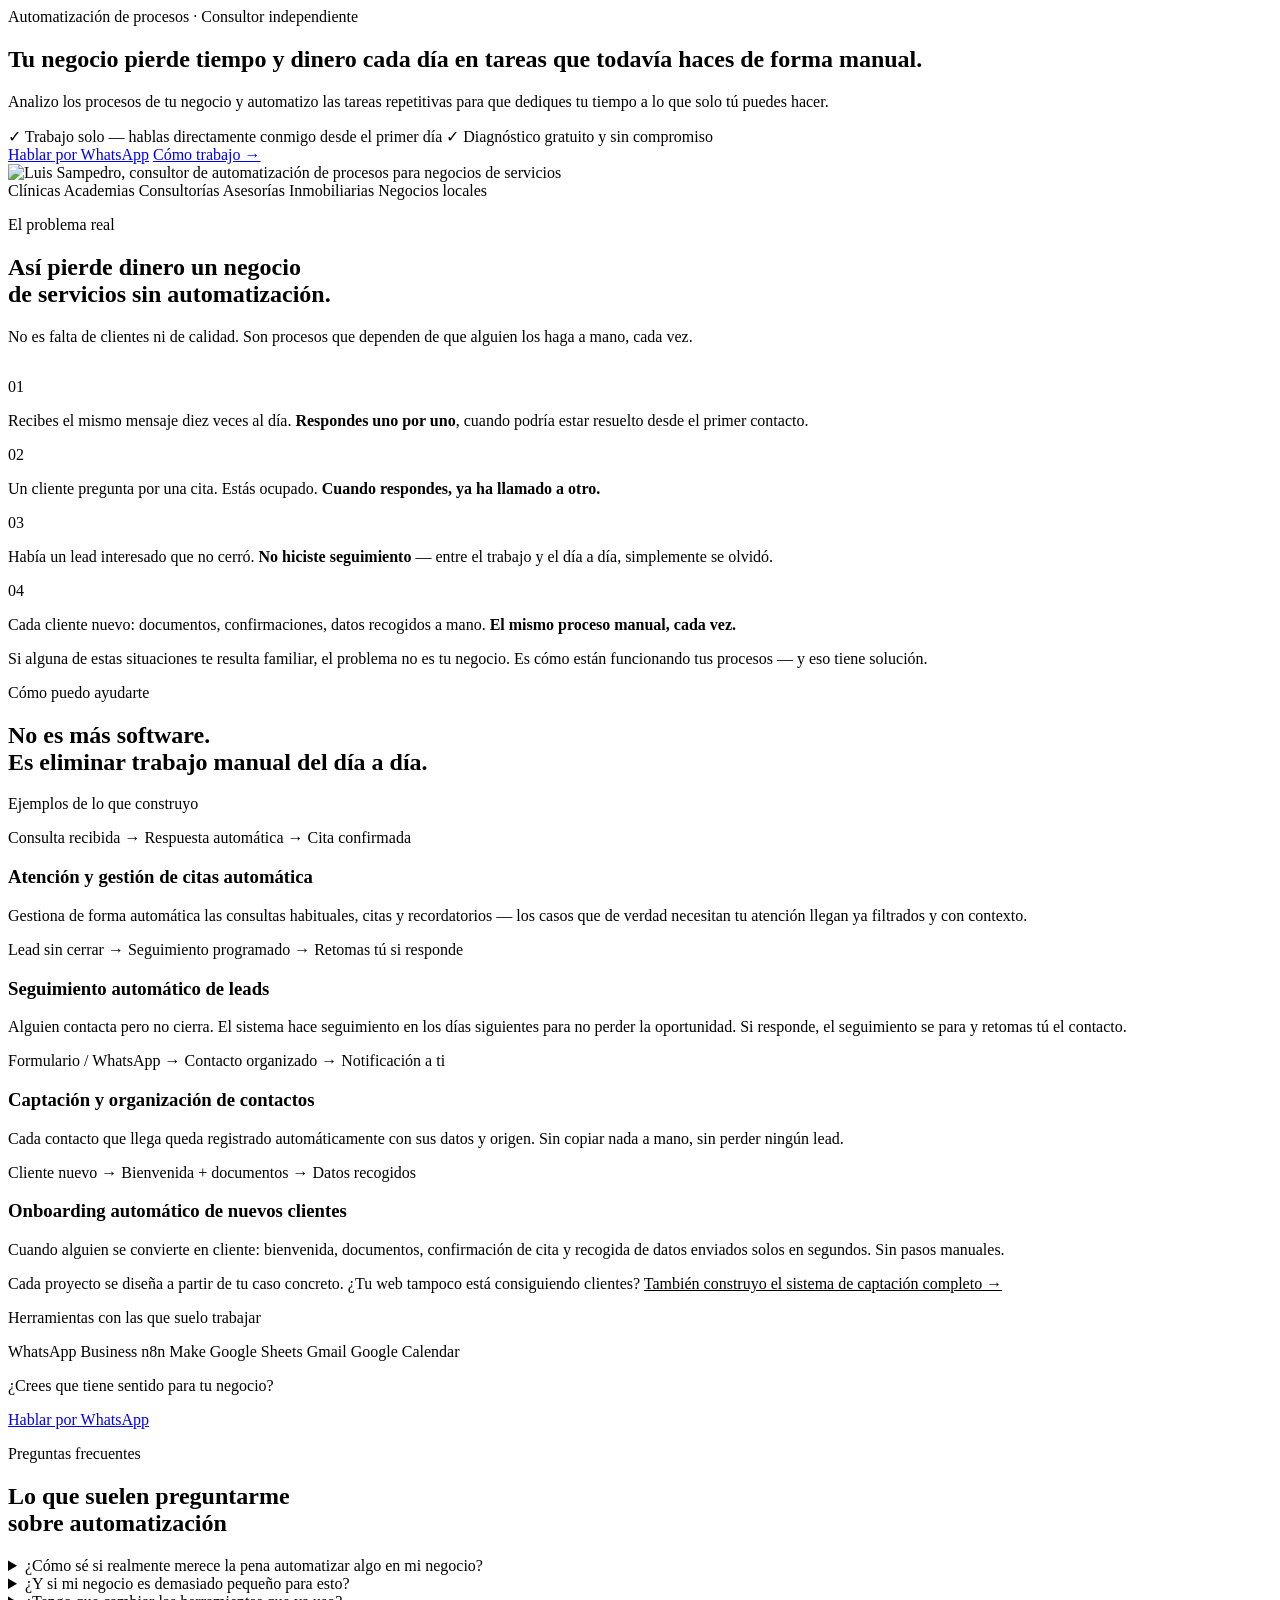
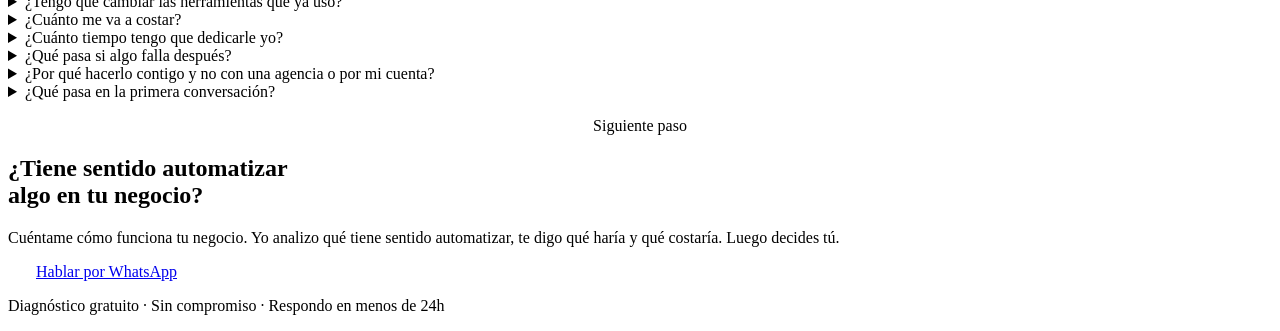
==== src/pages/automatizacion.html @ a7107ffe "Align automation service JSON-LD with current positioning" ====
<!DOCTYPE html>
<html lang="es">
<head>
<!-- INCLUDE:analytics -->
<meta charset="UTF-8" />
<meta name="viewport" content="width=device-width, initial-scale=1.0"/>
<title>Automatización de procesos · Luis Sampedro</title>

<!-- SEO -->
<meta name="description" content="Automatizo procesos de negocios de servicios para eliminar tareas manuales: citas, seguimiento de clientes y más. Diagnóstico gratuito, sin compromiso.">
<meta name="robots" content="index, follow">
<meta name="author" content="Luis Sampedro">
<link rel="canonical" href="https://luissampedro.es/automatizacion">

<!-- Open Graph -->
<meta property="og:title" content="Automatización para negocios de servicios · Luis Sampedro">
<meta property="og:description" content="Automatizaciones a medida para negocios de servicios. Analizo tus procesos y elimino el trabajo manual. Diagnóstico gratuito, sin compromiso.">
<meta property="og:type" content="website">
<meta property="og:url" content="https://luissampedro.es/automatizacion">
<meta property="og:image" content="https://luissampedro.es/preview.jpg">
<meta property="og:image:width" content="1200">
<meta property="og:image:height" content="630">
<meta property="og:image:type" content="image/jpeg">
<meta property="og:locale" content="es_ES">
<meta property="og:site_name" content="Luis Sampedro">

<!-- Twitter Card -->
<meta name="twitter:card" content="summary_large_image">
<meta name="twitter:title" content="Automatización para negocios de servicios · Luis Sampedro">
<meta name="twitter:description" content="Automatizaciones a medida para reducir tareas manuales y mejorar la atención al cliente. Diagnóstico gratuito, sin compromiso.">
<meta name="twitter:image" content="https://luissampedro.es/preview.jpg">

<!-- Structured Data -->
<script type="application/ld+json">
{
  "@context": "https://schema.org",
  "@type": "Service",
  "name": "Automatización de procesos para negocios de servicios",
  "description": "Consultoría independiente de automatización de procesos para negocios de servicios: gestión de citas, seguimiento de leads, captación de contactos y onboarding de clientes. Diagnóstico gratuito y sin compromiso.",
  "url": "https://luissampedro.es/automatizacion",
  "provider": {
    "@type": "ProfessionalService",
    "name": "Luis Sampedro",
    "telephone": "+34627217042",
    "areaServed": "ES",
    "url": "https://luissampedro.es"
  },
  "review": {
    "@type": "Review",
    "author": { "@type": "Person", "name": "Antonio Román" },
    "reviewBody": "Desde que trabajo con Luis noto la diferencia en el día a día: consigo nuevos leads, respondo mucho más rápido y mi web está mejor posicionada, también entre los asistentes de IA. Tengo una presencia digital mucho mejor que antes. Me considero afortunado de que nuestros caminos se hayan cruzado."
  }
}
</script>
<script type="application/ld+json">
{
  "@context": "https://schema.org",
  "@type": "FAQPage",
  "mainEntity": [
    {
      "@type": "Question",
      "name": "¿Cómo sé si realmente merece la pena automatizar algo en mi negocio?",
      "acceptedAnswer": { "@type": "Answer", "text": "No todo proceso merece una automatización. Primero analizo cómo trabajas, qué tareas se repiten y cuánto tiempo o dinero pueden estar costándote; si los números no salen, te lo digo. La idea no es automatizar por automatizar, sino invertir solo donde tenga sentido." }
    },
    {
      "@type": "Question",
      "name": "¿Y si mi negocio es demasiado pequeño para esto?",
      "acceptedAnswer": { "@type": "Answer", "text": "No necesitas ser una empresa grande, pero sí tener algún proceso repetitivo que consuma tiempo o genere trabajo innecesario. Si el volumen es demasiado bajo para que una automatización se amortice, probablemente no te la recomendaré. Prefiero decirte que no compensa antes que venderte algo que no necesitas." }
    },
    {
      "@type": "Question",
      "name": "¿Tengo que cambiar las herramientas que ya uso?",
      "acceptedAnswer": { "@type": "Answer", "text": "En la mayoría de casos, no. Trabajo con las herramientas que ya utilizas —como WhatsApp, email, Google Calendar o hojas de cálculo— y las conecto para que trabajen juntas. La idea es simplificar tu forma de trabajar, no obligarte a empezar de cero." }
    },
    {
      "@type": "Question",
      "name": "¿Cuánto me va a costar?",
      "acceptedAnswer": { "@type": "Answer", "text": "Cada proyecto es diferente, por eso no publico precios fijos. Antes de darte un presupuesto entiendo qué necesitas, qué herramientas intervienen y qué hay que construir; así sabes exactamente qué incluye y cuánto vas a pagar, sin cobros por horas ni sorpresas al final." }
    },
    {
      "@type": "Question",
      "name": "¿Cuánto tiempo tengo que dedicarle yo?",
      "acceptedAnswer": { "@type": "Answer", "text": "Normalmente, una o dos conversaciones cortas para entender cómo trabajas y qué quieres mejorar. Yo me encargo de diseñar, construir y probar la automatización; tú solo tienes que validar que el resultado encaja con tu forma de trabajar. Cuanto más claro esté el proceso, menos tiempo tendrás que dedicarle." }
    },
    {
      "@type": "Question",
      "name": "¿Qué pasa si algo falla después?",
      "acceptedAnswer": { "@type": "Answer", "text": "Las automatizaciones dependen de herramientas externas y, en ocasiones, algo puede cambiar o dejar de funcionar. Si ocurre, reviso qué ha pasado y te indico cómo resolverlo o lo soluciono cuando esté dentro del alcance del proyecto. Antes de contratar sabrás qué soporte está incluido después de la puesta en marcha." }
    },
    {
      "@type": "Question",
      "name": "¿Por qué hacerlo contigo y no con una agencia o por mi cuenta?",
      "acceptedAnswer": { "@type": "Answer", "text": "Porque no parto de una herramienta y busco dónde encajarla: parto de tu proceso y decido qué merece la pena automatizar. Si puedes resolverlo tú mismo de forma sencilla, perfecto; si necesitas un sistema más complejo, te ahorro el tiempo de aprender, probar y mantenerlo por tu cuenta. Trabajas directamente conmigo, sin pasar por varios intermediarios." }
    },
    {
      "@type": "Question",
      "name": "¿Qué pasa en la primera conversación?",
      "acceptedAnswer": { "@type": "Answer", "text": "Nada que tengas que preparar ni contratar. Me cuentas cómo trabajas, qué tareas te quitan tiempo y qué te gustaría mejorar; yo te digo qué veo y si creo que una automatización tiene sentido en tu caso. Si no lo veo claro, también te lo diré." }
    }
  ]
}
</script>

<link rel="icon" href="/favicon.ico">
<link rel="preconnect" href="https://fonts.googleapis.com">
<link rel="preconnect" href="https://fonts.gstatic.com" crossorigin>
<link href="https://fonts.googleapis.com/css2?family=Inter:wght@400;500;600&family=Sora:wght@600;700&display=swap" rel="stylesheet">
<link rel="stylesheet" href="/css/base.css">
<link rel="stylesheet" href="/css/automatizacion.css">
</head>
<body>

<!-- INCLUDE:nav -->

<div class="wrap">

  <!-- 1. HERO -->
  <section class="hero">
    <div class="hero-text">
      <span class="hero-eyebrow fade-up">Automatización de procesos · Consultor independiente</span>
      <h1 class="fade-up">
        Tu negocio pierde <span class="h1-mark">tiempo y dinero</span> cada día en tareas que todavía haces de forma manual.
      </h1>
      <p class="hero-sub fade-up">
        Analizo los procesos de tu negocio y automatizo las tareas repetitivas para que dediques tu tiempo a lo que solo tú puedes hacer.
      </p>
      <div class="hero-checks fade-up">
        <span class="hero-check-item">✓ Trabajo solo — hablas directamente conmigo desde el primer día</span>
        <span class="hero-check-item">✓ Diagnóstico gratuito y sin compromiso</span>
      </div>
      <div class="btn-row fade-up">
        <a class="btn" href="https://wa.me/34627217042?text=Hola%20Luis%2C%20quiero%20hablar%20sobre%20automatizaci%C3%B3n">Hablar por WhatsApp</a>
        <a class="btn-ghost" href="#como-trabajo">Cómo trabajo →</a>
      </div>
    </div>
    <div class="hero-photo">
      <img src="/assets/foto.jpg" alt="Luis Sampedro, consultor de automatización de procesos para negocios de servicios" width="560" height="700">
    </div>
  </section>

</div><!-- /wrap-hero -->

<div class="keywords-strip">
  <div class="kw-inner">
    <span class="kw-item">Clínicas</span>
    <span class="kw-item">Academias</span>
    <span class="kw-item">Consultorías</span>
    <span class="kw-item">Asesorías</span>
    <span class="kw-item">Inmobiliarias</span>
    <span class="kw-item">Negocios locales</span>
  </div>
</div>

<div class="wrap">

  <!-- 2. PROBLEMA -->
  <section class="section-problema">
    <p class="sec-label">El problema real</p>
    <h2 class="sec-title">Así pierde dinero un negocio<br>de servicios sin automatización.</h2>
    <p class="sec-sub" style="margin-bottom:32px;">No es falta de clientes ni de calidad. Son procesos que dependen de que alguien los haga a mano, cada vez.</p>

    <div class="problema-signals reveal">
      <div class="signal-item">
        <span class="signal-num">01</span>
        <p class="signal-text">Recibes el mismo mensaje diez veces al día. <strong>Respondes uno por uno</strong>, cuando podría estar resuelto desde el primer contacto.</p>
      </div>
      <div class="signal-item">
        <span class="signal-num">02</span>
        <p class="signal-text">Un cliente pregunta por una cita. Estás ocupado. <strong>Cuando respondes, ya ha llamado a otro.</strong></p>
      </div>
      <div class="signal-item">
        <span class="signal-num">03</span>
        <p class="signal-text">Había un lead interesado que no cerró. <strong>No hiciste seguimiento</strong> — entre el trabajo y el día a día, simplemente se olvidó.</p>
      </div>
      <div class="signal-item">
        <span class="signal-num">04</span>
        <p class="signal-text">Cada cliente nuevo: documentos, confirmaciones, datos recogidos a mano. <strong>El mismo proceso manual, cada vez.</strong></p>
      </div>
    </div>

    <div class="problema-conclusion reveal" style="margin-top:8px;">
      Si alguna de estas situaciones te resulta familiar, el problema no es tu negocio. Es cómo están funcionando tus procesos — y eso tiene solución.
    </div>
  </section>

  <div class="divider"></div>

  <!-- 3. CÓMO PUEDO AYUDARTE -->
  <section id="servicios">
    <p class="sec-label">Cómo puedo ayudarte</p>
    <h2 class="sec-title">No es más software.<br>Es eliminar trabajo manual del día a día.</h2>

    <p class="ejemplos-header">Ejemplos de lo que construyo</p>
    <div class="ejemplos-grid reveal-stagger">
      <div class="ejemplo-card">
        <div class="ejemplo-flow">
          <span class="flow-node">Consulta recibida</span>
          <span class="flow-arrow">→</span>
          <span class="flow-node">Respuesta automática</span>
          <span class="flow-arrow">→</span>
          <span class="flow-node">Cita confirmada</span>
        </div>
        <h3>Atención y gestión de citas automática</h3>
        <p>Gestiona de forma automática las consultas habituales, citas y recordatorios — los casos que de verdad necesitan tu atención llegan ya filtrados y con contexto.</p>
      </div>
      <div class="ejemplo-card">
        <div class="ejemplo-flow">
          <span class="flow-node">Lead sin cerrar</span>
          <span class="flow-arrow">→</span>
          <span class="flow-node">Seguimiento programado</span>
          <span class="flow-arrow">→</span>
          <span class="flow-node">Retomas tú si responde</span>
        </div>
        <h3>Seguimiento automático de leads</h3>
        <p>Alguien contacta pero no cierra. El sistema hace seguimiento en los días siguientes para no perder la oportunidad. Si responde, el seguimiento se para y retomas tú el contacto.</p>
      </div>
      <div class="ejemplo-card">
        <div class="ejemplo-flow">
          <span class="flow-node">Formulario / WhatsApp</span>
          <span class="flow-arrow">→</span>
          <span class="flow-node">Contacto organizado</span>
          <span class="flow-arrow">→</span>
          <span class="flow-node">Notificación a ti</span>
        </div>
        <h3>Captación y organización de contactos</h3>
        <p>Cada contacto que llega queda registrado automáticamente con sus datos y origen. Sin copiar nada a mano, sin perder ningún lead.</p>
      </div>
      <div class="ejemplo-card">
        <div class="ejemplo-flow">
          <span class="flow-node">Cliente nuevo</span>
          <span class="flow-arrow">→</span>
          <span class="flow-node">Bienvenida + documentos</span>
          <span class="flow-arrow">→</span>
          <span class="flow-node">Datos recogidos</span>
        </div>
        <h3>Onboarding automático de nuevos clientes</h3>
        <p>Cuando alguien se convierte en cliente: bienvenida, documentos, confirmación de cita y recogida de datos enviados solos en segundos. Sin pasos manuales.</p>
      </div>
    </div>
    <p class="ejemplos-note">Cada proyecto se diseña a partir de tu caso concreto. ¿Tu web tampoco está consiguiendo clientes? <a href="/webs" style="color: var(--accent); text-decoration: underline;">También construyo el sistema de captación completo →</a></p>

    <div class="tools-wrap reveal">
      <p class="tools-label">Herramientas con las que suelo trabajar</p>
      <div class="tools-strip">
        <span class="tool-chip" style="--c:#25D366">WhatsApp Business</span>
        <span class="tool-chip" style="--c:#EA4B71">n8n</span>
        <span class="tool-chip" style="--c:#6D00CC">Make</span>
        <span class="tool-chip" style="--c:#0F9D58">Google Sheets</span>
        <span class="tool-chip" style="--c:#D44638">Gmail</span>
        <span class="tool-chip" style="--c:#1A73E8">Google Calendar</span>
      </div>
    </div>

    <div class="cta-mid reveal">
      <p>¿Crees que tiene sentido para tu negocio?</p>
      <a class="btn" href="https://wa.me/34627217042?text=Hola%20Luis%2C%20quiero%20hablar%20sobre%20automatizaci%C3%B3n">Hablar por WhatsApp</a>
    </div>
  </section>

  <div class="divider"></div>

  <!-- INCLUDE:como-trabajo -->

  <div class="divider"></div>

  <!-- INCLUDE:por-que-trabajar-conmigo -->

  <div class="divider"></div>

  <!-- INCLUDE:testimonio -->

  <div class="divider"></div>

  <!-- FAQ -->
  <section>
    <p class="sec-label">Preguntas frecuentes</p>
    <h2 class="sec-title">Lo que suelen preguntarme<br>sobre automatización</h2>

    <div class="faq-list reveal">
      <details>
        <summary>¿Cómo sé si realmente merece la pena automatizar algo en mi negocio?</summary>
        <div class="faq-body">No todo proceso merece una automatización. Primero analizo cómo trabajas, qué tareas se repiten y cuánto tiempo o dinero pueden estar costándote; si los números no salen, te lo digo. La idea no es automatizar por automatizar, sino invertir solo donde tenga sentido.</div>
      </details>
      <details>
        <summary>¿Y si mi negocio es demasiado pequeño para esto?</summary>
        <div class="faq-body">No necesitas ser una empresa grande, pero sí tener algún proceso repetitivo que consuma tiempo o genere trabajo innecesario. Si el volumen es demasiado bajo para que una automatización se amortice, probablemente no te la recomendaré. Prefiero decirte que no compensa antes que venderte algo que no necesitas.</div>
      </details>
      <details>
        <summary>¿Tengo que cambiar las herramientas que ya uso?</summary>
        <div class="faq-body">En la mayoría de casos, no. Trabajo con las herramientas que ya utilizas —como WhatsApp, email, Google Calendar o hojas de cálculo— y las conecto para que trabajen juntas. La idea es simplificar tu forma de trabajar, no obligarte a empezar de cero.</div>
      </details>
      <details>
        <summary>¿Cuánto me va a costar?</summary>
        <div class="faq-body">Cada proyecto es diferente, por eso no publico precios fijos. Antes de darte un presupuesto entiendo qué necesitas, qué herramientas intervienen y qué hay que construir; así sabes exactamente qué incluye y cuánto vas a pagar, sin cobros por horas ni sorpresas al final.</div>
      </details>
      <details>
        <summary>¿Cuánto tiempo tengo que dedicarle yo?</summary>
        <div class="faq-body">Normalmente, una o dos conversaciones cortas para entender cómo trabajas y qué quieres mejorar. Yo me encargo de diseñar, construir y probar la automatización; tú solo tienes que validar que el resultado encaja con tu forma de trabajar. Cuanto más claro esté el proceso, menos tiempo tendrás que dedicarle.</div>
      </details>
      <details>
        <summary>¿Qué pasa si algo falla después?</summary>
        <div class="faq-body">Las automatizaciones dependen de herramientas externas y, en ocasiones, algo puede cambiar o dejar de funcionar. Si ocurre, reviso qué ha pasado y te indico cómo resolverlo o lo soluciono cuando esté dentro del alcance del proyecto. Antes de contratar sabrás qué soporte está incluido después de la puesta en marcha.</div>
      </details>
      <details>
        <summary>¿Por qué hacerlo contigo y no con una agencia o por mi cuenta?</summary>
        <div class="faq-body">Porque no parto de una herramienta y busco dónde encajarla: parto de tu proceso y decido qué merece la pena automatizar. Si puedes resolverlo tú mismo de forma sencilla, perfecto; si necesitas un sistema más complejo, te ahorro el tiempo de aprender, probar y mantenerlo por tu cuenta. Trabajas directamente conmigo, sin pasar por varios intermediarios.</div>
      </details>
      <details>
        <summary>¿Qué pasa en la primera conversación?</summary>
        <div class="faq-body">Nada que tengas que preparar ni contratar. Me cuentas cómo trabajas, qué tareas te quitan tiempo y qué te gustaría mejorar; yo te digo qué veo y si creo que una automatización tiene sentido en tu caso. Si no lo veo claro, también te lo diré.</div>
      </details>
    </div>
  </section>

  <!-- CTA FINAL -->
  <div class="cta-final reveal">
    <p class="sec-label" style="text-align:center">Siguiente paso</p>
    <h2 class="sec-title">¿Tiene sentido automatizar<br>algo en tu negocio?</h2>
    <p class="cta-main">
      Cuéntame cómo funciona tu negocio. Yo analizo qué tiene sentido automatizar, te digo qué haría y qué costaría. Luego decides tú.
    </p>
    <a class="btn" href="https://wa.me/34627217042?text=Hola%20Luis%2C%20quiero%20hablar%20sobre%20automatizaci%C3%B3n" style="font-size:1rem; padding:15px 28px;">
      Hablar por WhatsApp
    </a>
    <p class="cta-fine">Diagnóstico gratuito · Sin compromiso · Respondo en menos de 24h</p>
  </div>

</div><!-- /wrap -->

<!-- INCLUDE:footer -->
</body>
</html>
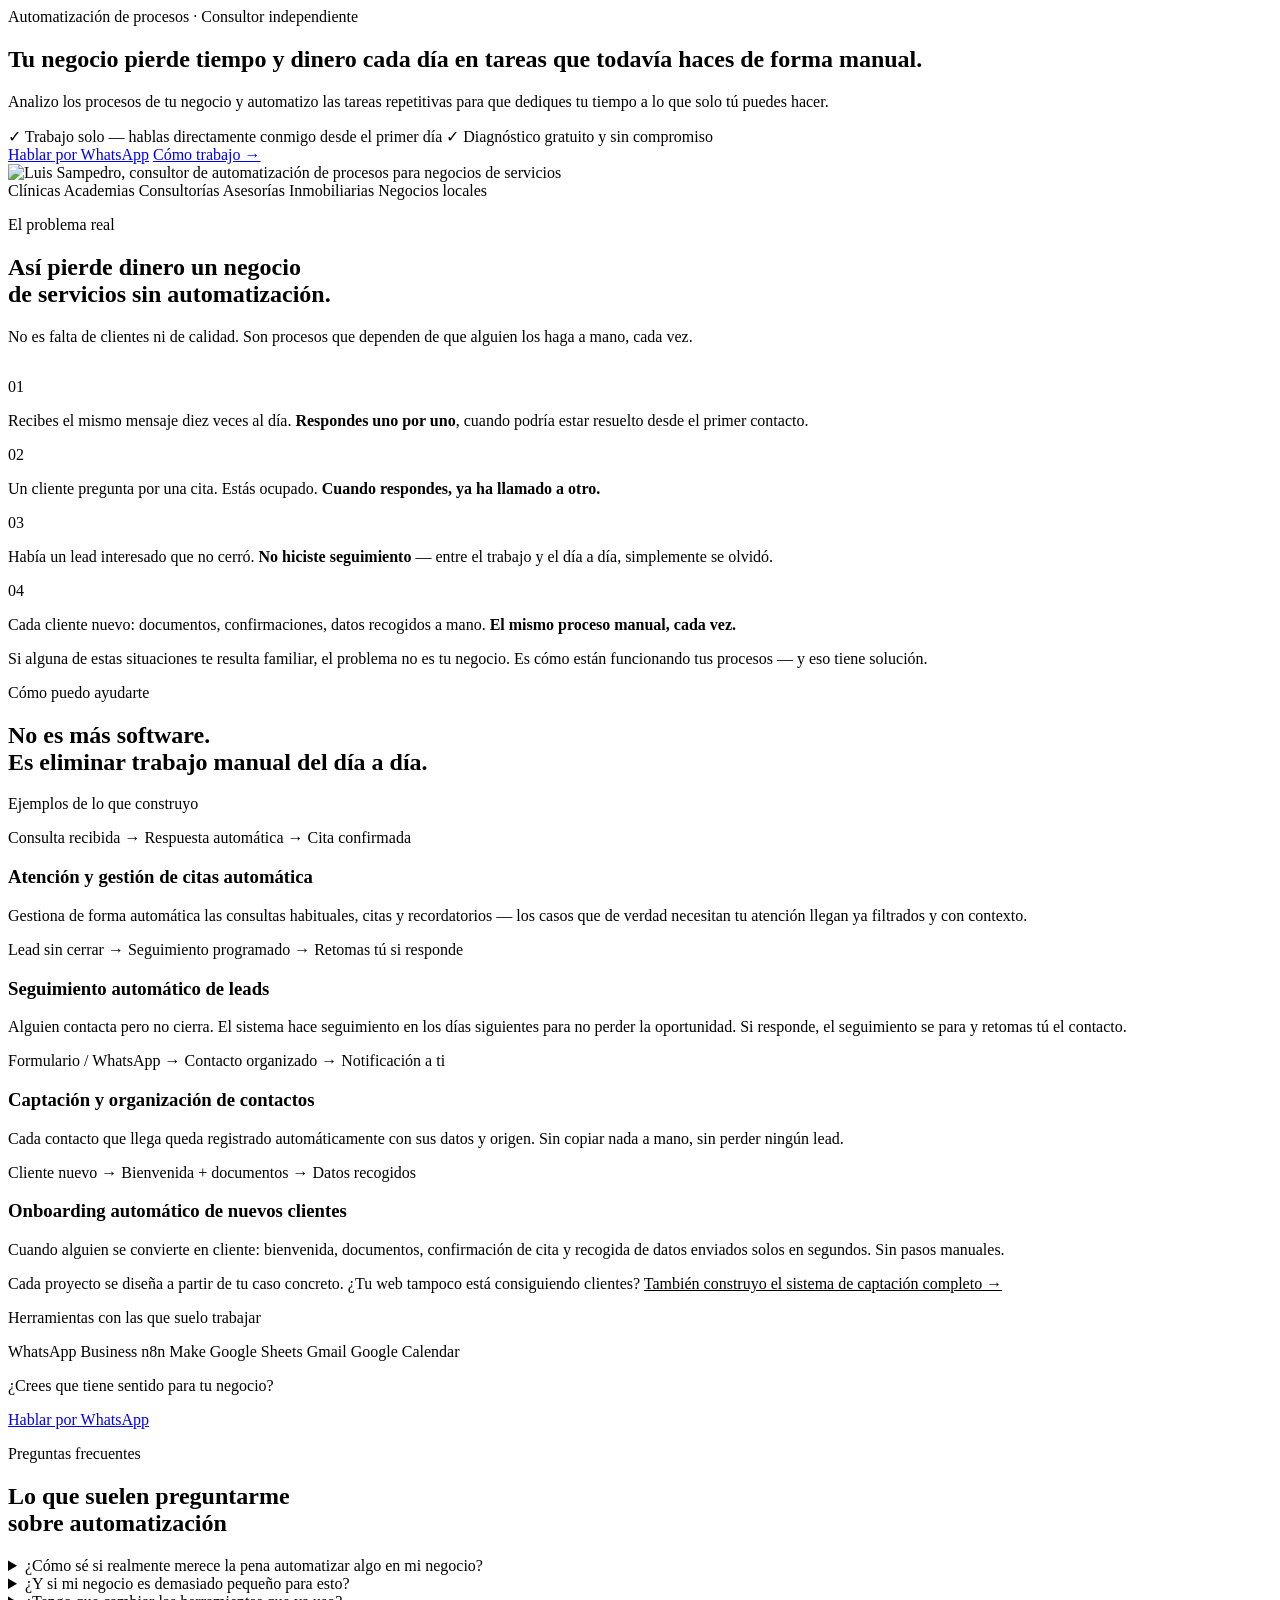
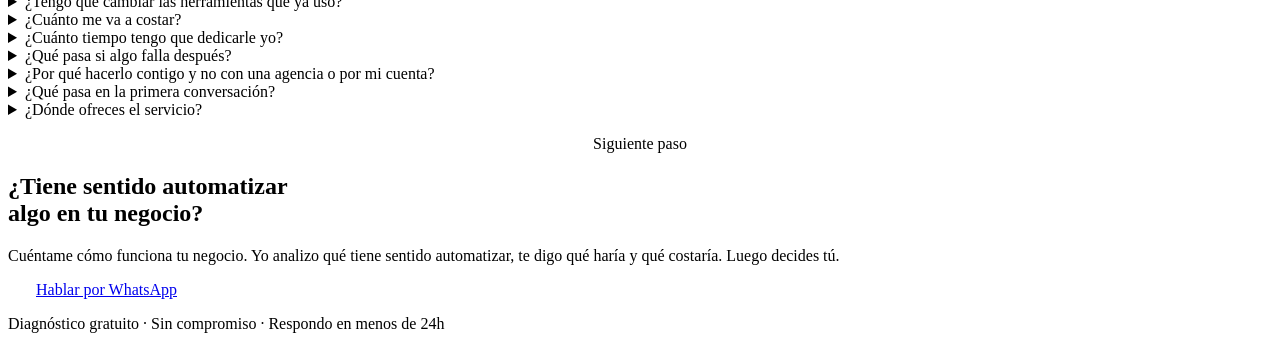
==== commit 5435c67f: "Add local geo-targeting to schema and FAQ location question Specify Algeciras/Cádiz alongside nation" ====
--- a/src/pages/automatizacion.html
+++ b/src/pages/automatizacion.html
@@ -42,7 +42,11 @@
     "@type": "ProfessionalService",
     "name": "Luis Sampedro",
     "telephone": "+34627217042",
-    "areaServed": "ES",
+    "areaServed": [
+      { "@type": "City", "name": "Algeciras" },
+      { "@type": "AdministrativeArea", "name": "Cádiz" },
+      "ES"
+    ],
     "url": "https://luissampedro.es"
   },
   "review": {
@@ -96,6 +100,11 @@
       "@type": "Question",
       "name": "¿Qué pasa en la primera conversación?",
       "acceptedAnswer": { "@type": "Answer", "text": "Nada que tengas que preparar ni contratar. Me cuentas cómo trabajas, qué tareas te quitan tiempo y qué te gustaría mejorar; yo te digo qué veo y si creo que una automatización tiene sentido en tu caso. Si no lo veo claro, también te lo diré." }
+    },
+    {
+      "@type": "Question",
+      "name": "¿Dónde ofreces el servicio?",
+      "acceptedAnswer": { "@type": "Answer", "text": "Trabajo en Algeciras y la provincia de Cádiz de forma presencial, y en remoto para el resto de España. La primera conversación, de todas formas, suele ser por WhatsApp o videollamada." }
     }
   ]
 }
@@ -309,6 +318,10 @@
         <summary>¿Qué pasa en la primera conversación?</summary>
         <div class="faq-body">Nada que tengas que preparar ni contratar. Me cuentas cómo trabajas, qué tareas te quitan tiempo y qué te gustaría mejorar; yo te digo qué veo y si creo que una automatización tiene sentido en tu caso. Si no lo veo claro, también te lo diré.</div>
       </details>
+      <details>
+        <summary>¿Dónde ofreces el servicio?</summary>
+        <div class="faq-body">Trabajo en Algeciras y la provincia de Cádiz de forma presencial, y en remoto para el resto de España. La primera conversación, de todas formas, suele ser por WhatsApp o videollamada.</div>
+      </details>
     </div>
   </section>
 
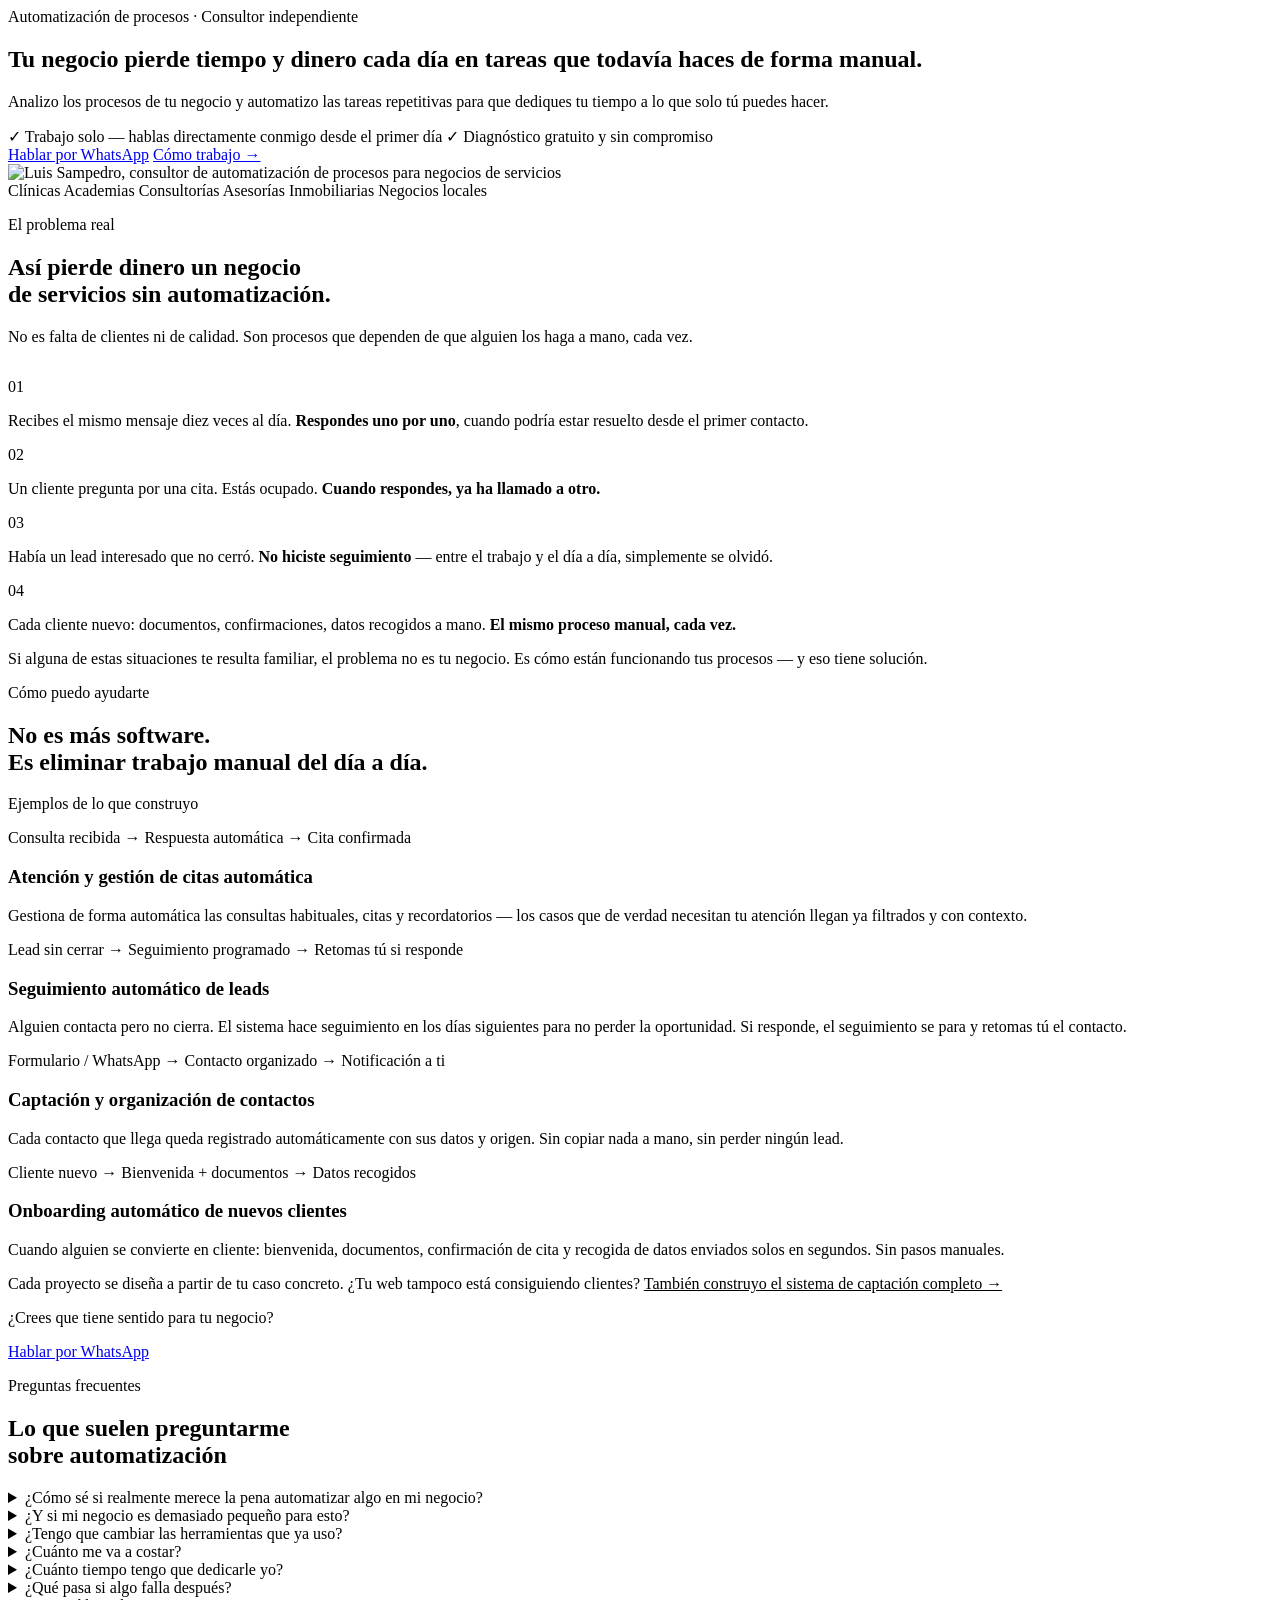
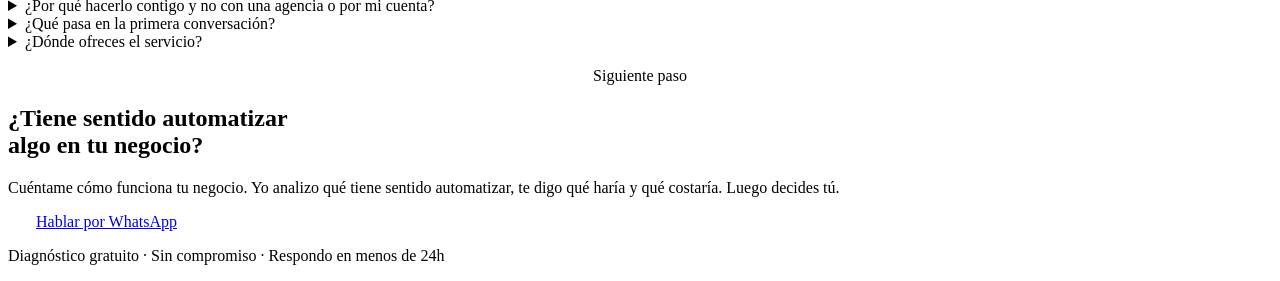
==== commit f12089cc: "Remove tools strip from automatizacion page Co-Authored-By: Claude Sonnet 5 <noreply@anthropic.com>" ====
--- a/src/pages/automatizacion.html
+++ b/src/pages/automatizacion.html
@@ -48,11 +48,6 @@
       "ES"
     ],
     "url": "https://luissampedro.es"
-  },
-  "review": {
-    "@type": "Review",
-    "author": { "@type": "Person", "name": "Antonio Román" },
-    "reviewBody": "Desde que trabajo con Luis noto la diferencia en el día a día: consigo nuevos leads, respondo mucho más rápido y mi web está mejor posicionada, también entre los asistentes de IA. Tengo una presencia digital mucho mejor que antes. Me considero afortunado de que nuestros caminos se hayan cruzado."
   }
 }
 </script>
@@ -248,18 +243,6 @@
     </div>
     <p class="ejemplos-note">Cada proyecto se diseña a partir de tu caso concreto. ¿Tu web tampoco está consiguiendo clientes? <a href="/webs" style="color: var(--accent); text-decoration: underline;">También construyo el sistema de captación completo →</a></p>
 
-    <div class="tools-wrap reveal">
-      <p class="tools-label">Herramientas con las que suelo trabajar</p>
-      <div class="tools-strip">
-        <span class="tool-chip" style="--c:#25D366">WhatsApp Business</span>
-        <span class="tool-chip" style="--c:#EA4B71">n8n</span>
-        <span class="tool-chip" style="--c:#6D00CC">Make</span>
-        <span class="tool-chip" style="--c:#0F9D58">Google Sheets</span>
-        <span class="tool-chip" style="--c:#D44638">Gmail</span>
-        <span class="tool-chip" style="--c:#1A73E8">Google Calendar</span>
-      </div>
-    </div>
-
     <div class="cta-mid reveal">
       <p>¿Crees que tiene sentido para tu negocio?</p>
       <a class="btn" href="https://wa.me/34627217042?text=Hola%20Luis%2C%20quiero%20hablar%20sobre%20automatizaci%C3%B3n">Hablar por WhatsApp</a>
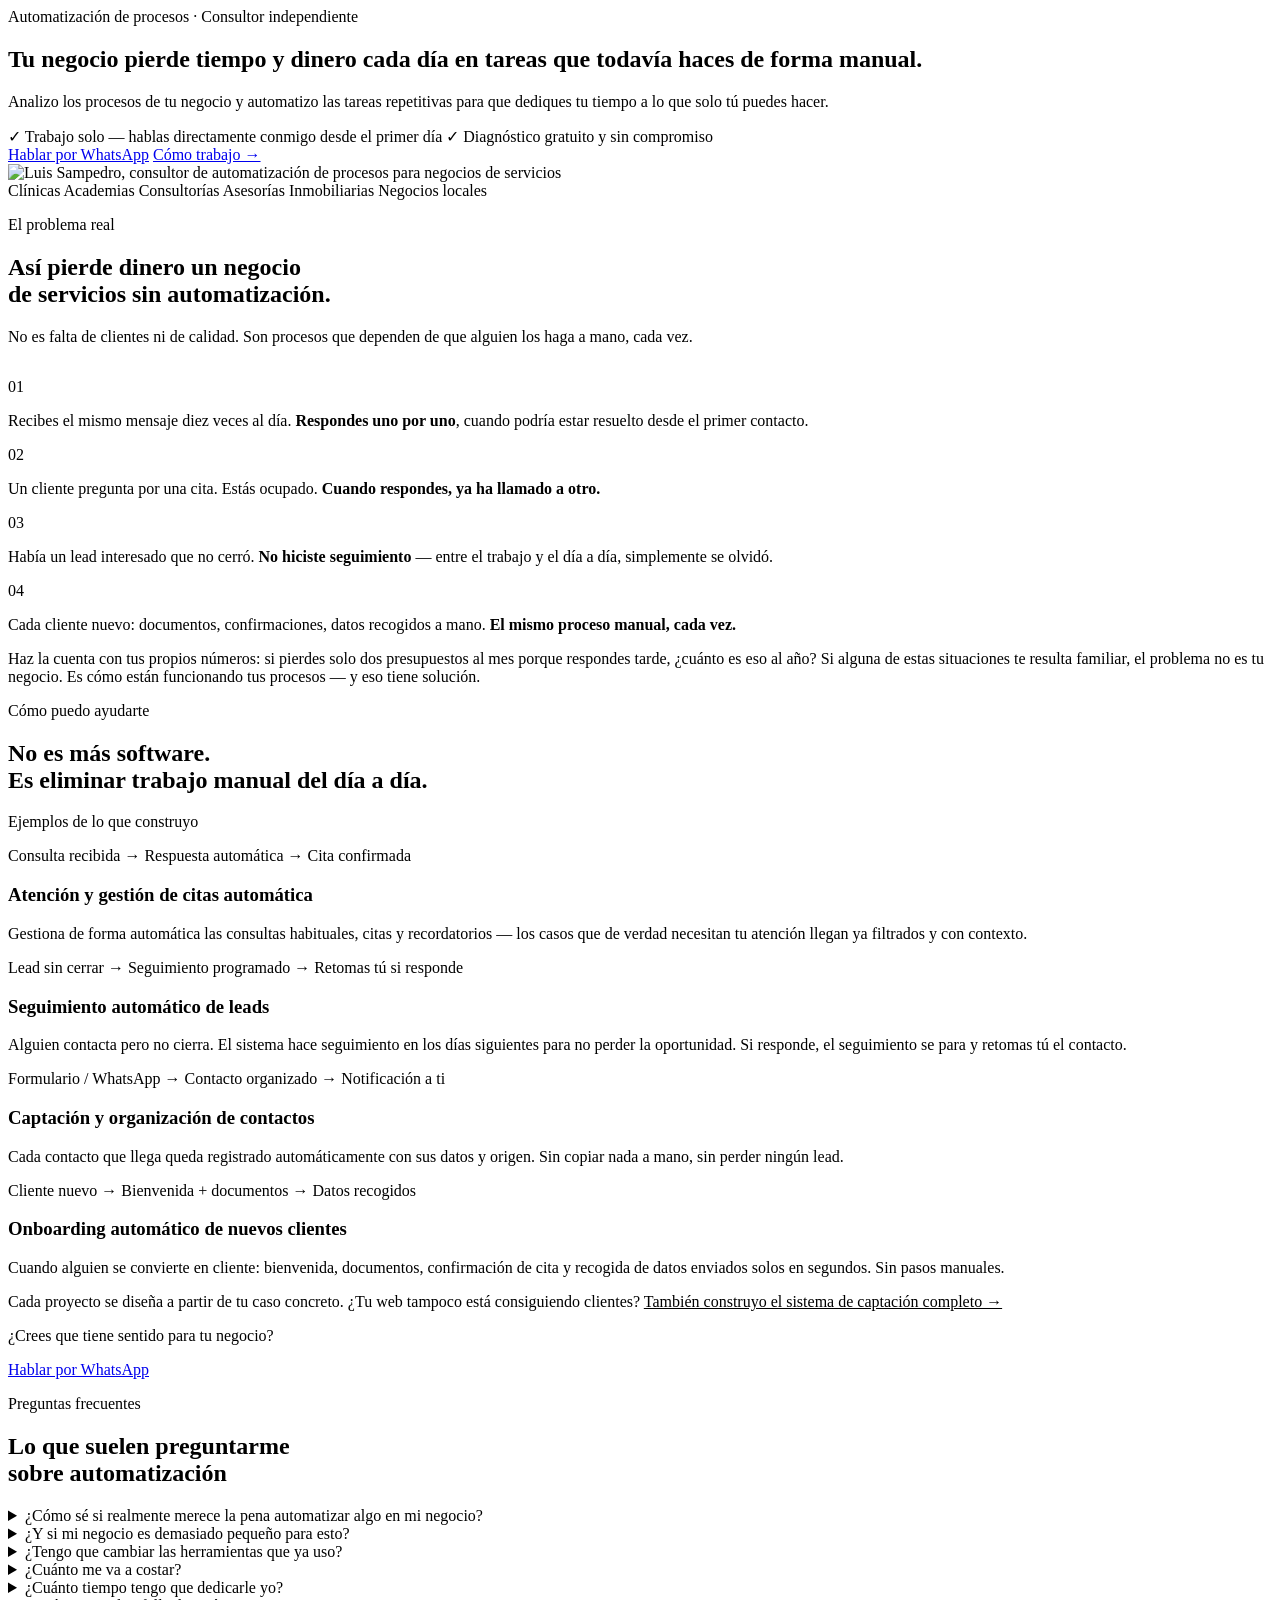
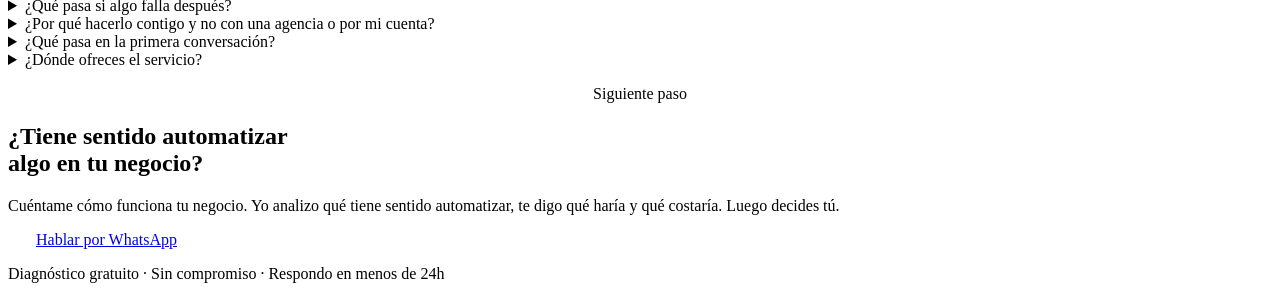
==== commit 5f7c2bec: "Add cost-calculation prompt to problem section Co-Authored-By: Claude Sonnet 5 <noreply@anthropic.co" ====
--- a/src/pages/automatizacion.html
+++ b/src/pages/automatizacion.html
@@ -183,7 +183,7 @@
     </div>
 
     <div class="problema-conclusion reveal" style="margin-top:8px;">
-      Si alguna de estas situaciones te resulta familiar, el problema no es tu negocio. Es cómo están funcionando tus procesos — y eso tiene solución.
+      Haz la cuenta con tus propios números: si pierdes solo dos presupuestos al mes porque respondes tarde, ¿cuánto es eso al año? Si alguna de estas situaciones te resulta familiar, el problema no es tu negocio. Es cómo están funcionando tus procesos — y eso tiene solución.
     </div>
   </section>
 
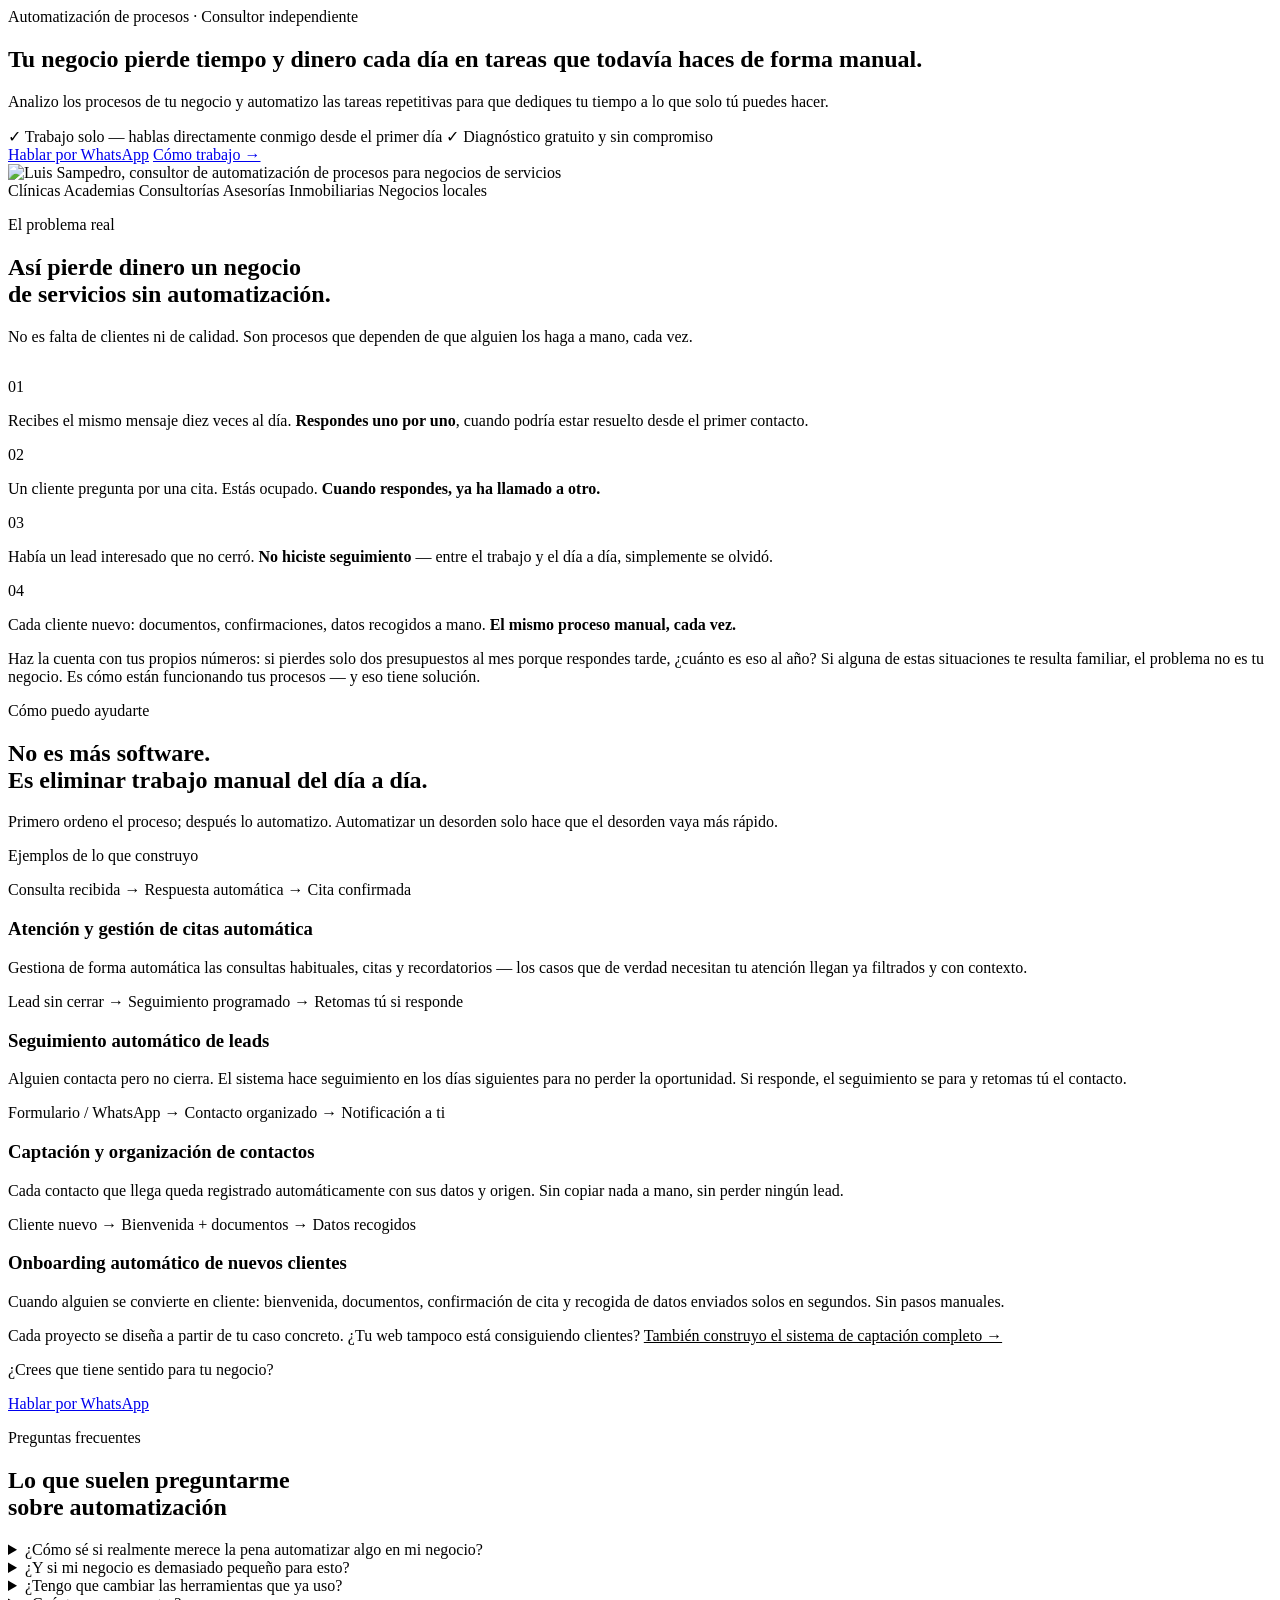
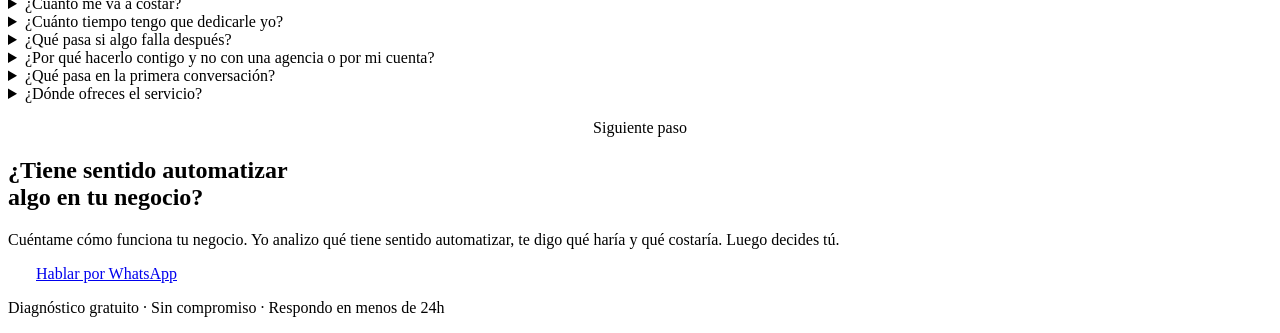
==== commit b6090109: "Automatización: subtítulo "primero ordeno el proceso" en Cómo puedo ayudarte Co-Authored-By: Claude " ====
--- a/src/pages/automatizacion.html
+++ b/src/pages/automatizacion.html
@@ -106,9 +106,7 @@
 </script>
 
 <link rel="icon" href="/favicon.ico">
-<link rel="preconnect" href="https://fonts.googleapis.com">
-<link rel="preconnect" href="https://fonts.gstatic.com" crossorigin>
-<link href="https://fonts.googleapis.com/css2?family=Inter:wght@400;500;600&family=Sora:wght@600;700&display=swap" rel="stylesheet">
+<script>document.documentElement.classList.add('js');</script>
 <link rel="stylesheet" href="/css/base.css">
 <link rel="stylesheet" href="/css/automatizacion.css">
 </head>
@@ -193,6 +191,7 @@
   <section id="servicios">
     <p class="sec-label">Cómo puedo ayudarte</p>
     <h2 class="sec-title">No es más software.<br>Es eliminar trabajo manual del día a día.</h2>
+    <p class="sec-sub">Primero ordeno el proceso; después lo automatizo. Automatizar un desorden solo hace que el desorden vaya más rápido.</p>
 
     <p class="ejemplos-header">Ejemplos de lo que construyo</p>
     <div class="ejemplos-grid reveal-stagger">
